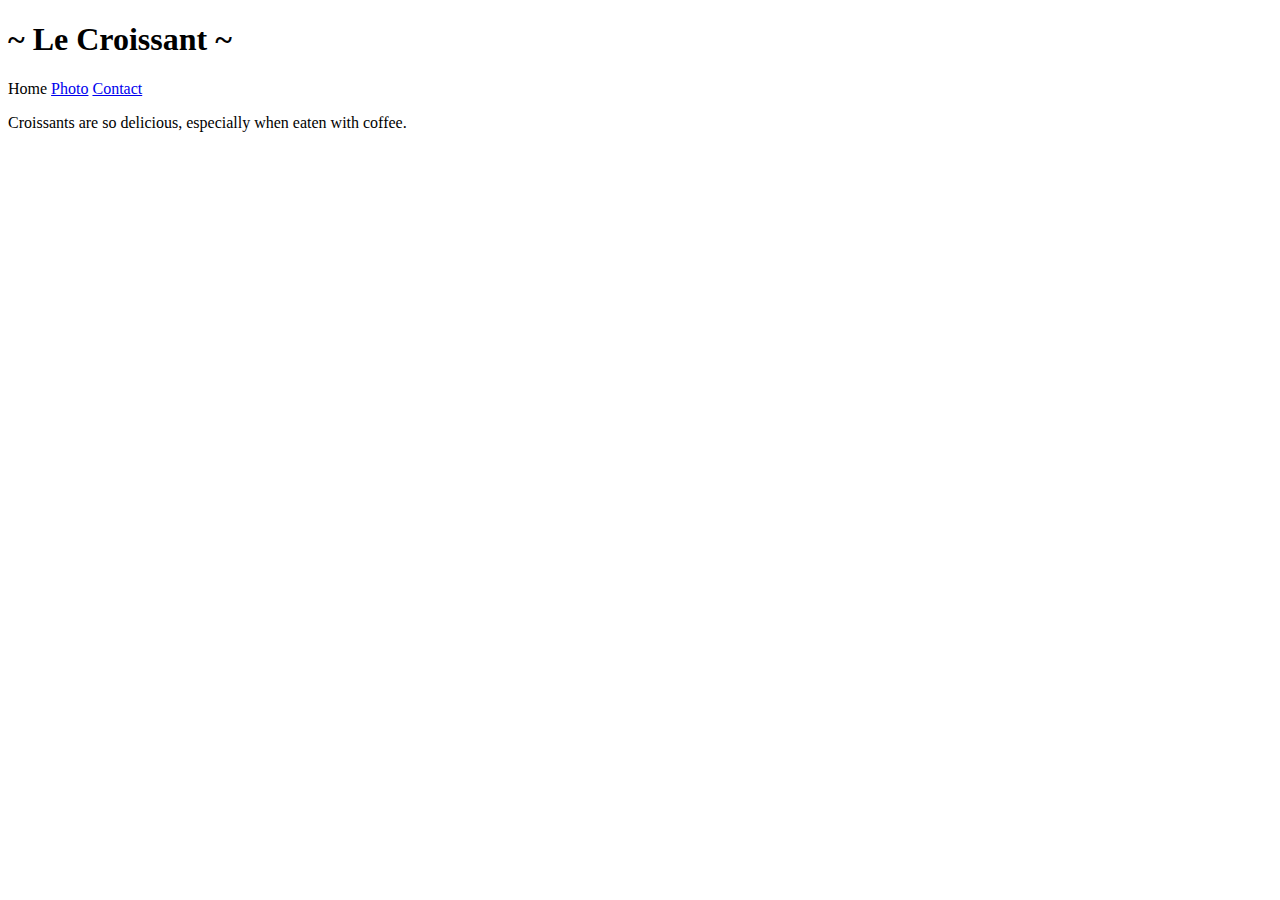
==== index.html @ 64a5640b "created html home page, photo page, and contact page." ====
<!DOCTYPE html>
<html lang="en">
  <head>
    <meta charset="UTF-8" />
    <meta http-equiv="X-UA-Compatible" content="IE=edge" />
    <meta name="viewport" content="width=device-width, initial-scale=1.0" />
    <link rel="stylesheet" href="/css/styles.css" />
    <title>Home</title>
  </head>
  <body>
    <h1>~ Le Croissant ~</h1>
    <div class="links">
      <a class="visited-link">Home</a>
      <a href="/photo.html">Photo</a>
      <a href="/contact.html">Contact</a>
      <p>Croissants are so delicious, especially when eaten with coffee.</p>
    </div>
  </body>
</html>
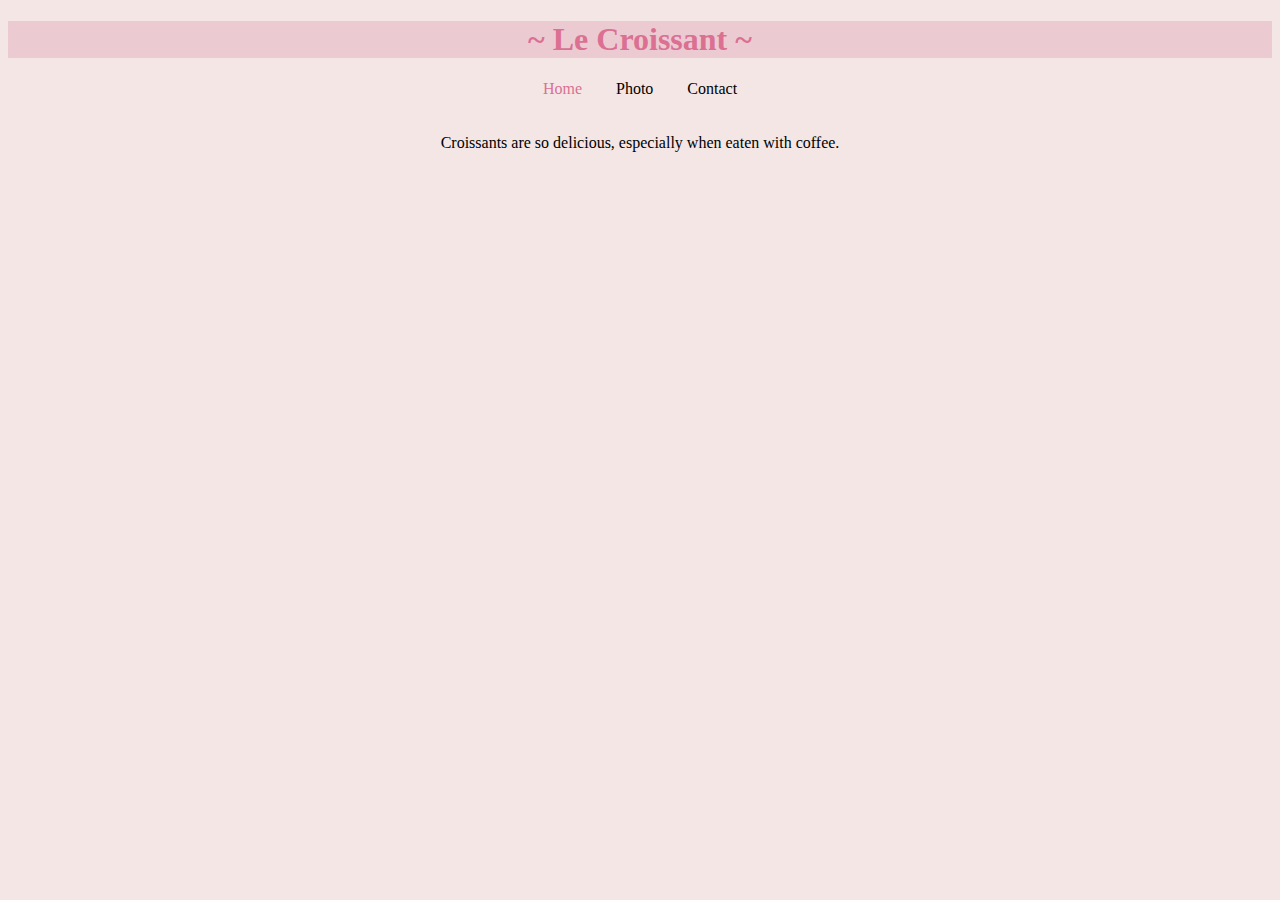
==== commit d9dfa1c8: "added css to webpages" ====
--- a/index.html
+++ b/index.html
@@ -4,15 +4,15 @@
     <meta charset="UTF-8" />
     <meta http-equiv="X-UA-Compatible" content="IE=edge" />
     <meta name="viewport" content="width=device-width, initial-scale=1.0" />
-    <link rel="stylesheet" href="/css/styles.css" />
+    <link rel="stylesheet" href="css/styles.css" />
     <title>Home</title>
   </head>
   <body>
     <h1>~ Le Croissant ~</h1>
     <div class="links">
       <a class="visited-link">Home</a>
-      <a href="/photo.html">Photo</a>
-      <a href="/contact.html">Contact</a>
+      <a href="photo.html">Photo</a>
+      <a href="contact.html">Contact</a>
       <p>Croissants are so delicious, especially when eaten with coffee.</p>
     </div>
   </body>
--- a/css/styles.css
+++ b/css/styles.css
@@ -0,0 +1,34 @@
+body {
+  background-color: #f3e6e5;
+}
+
+h1 {
+  text-align: center;
+  color: palevioletred;
+  background: rgba(216, 112, 147, 0.233);
+}
+a {
+  text-decoration: none;
+  color: black;
+  padding: 15px;
+}
+a:hover {
+  color: palevioletred;
+}
+
+p {
+  padding: 20px;
+  text-align: center;
+}
+img {
+  display: block;
+  margin: 0 auto;
+  max-width: 800px;
+  border: solid 15px rgba(216, 112, 147, 0.233);
+}
+.links {
+  text-align: center;
+}
+.visited-link {
+  color: palevioletred;
+}
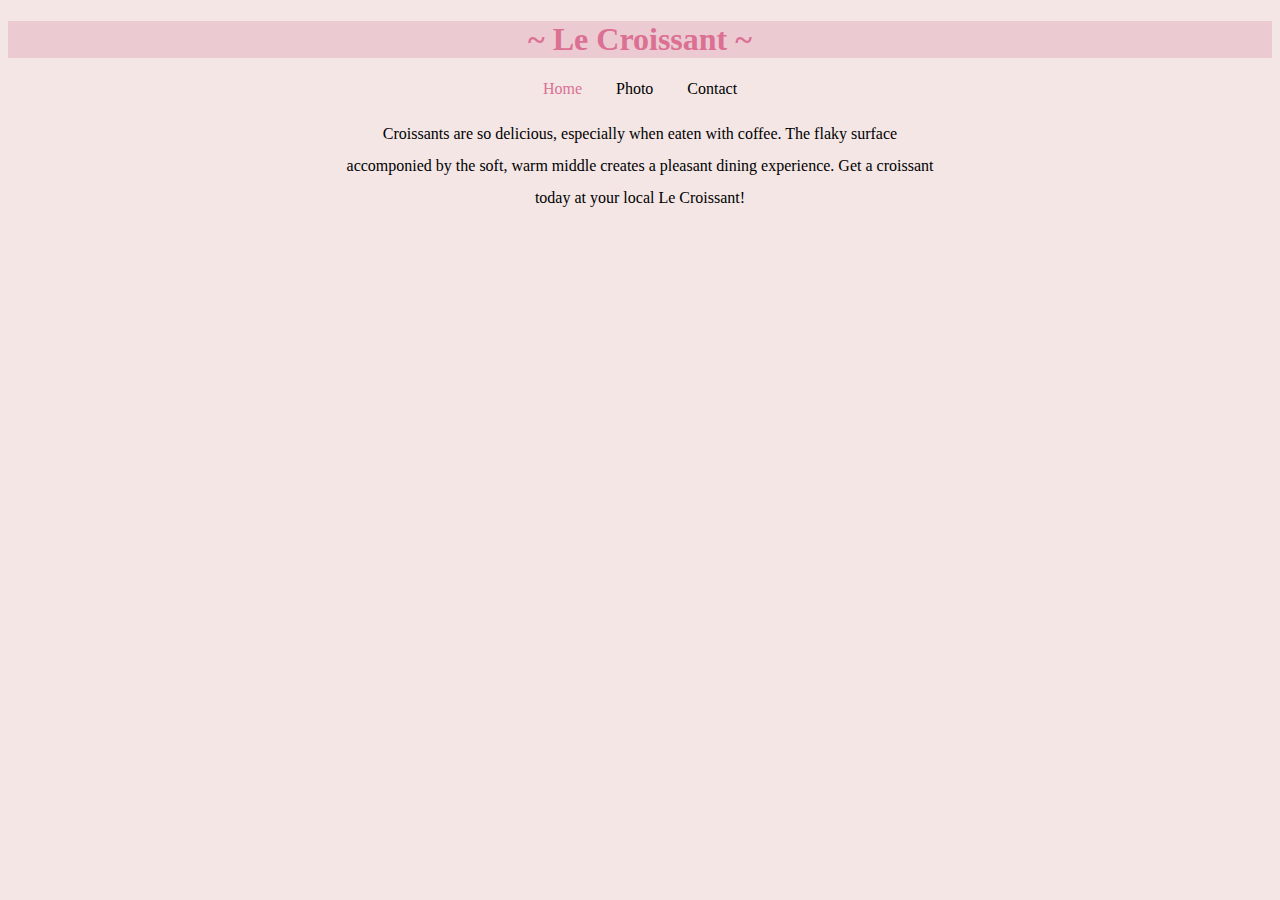
==== commit fb7558f4: "Made the website more SEO friendly" ====
--- a/index.html
+++ b/index.html
@@ -5,7 +5,11 @@
     <meta http-equiv="X-UA-Compatible" content="IE=edge" />
     <meta name="viewport" content="width=device-width, initial-scale=1.0" />
     <link rel="stylesheet" href="css/styles.css" />
-    <title>Home</title>
+    <title>A flavorful depiction of the beloved croissant | Le Croissant</title>
+    <meta
+      name="description"
+      content="A description of the classic baked good will definitely steer you towards trying a croissant"
+    />
   </head>
   <body>
     <h1>~ Le Croissant ~</h1>
@@ -13,7 +17,11 @@
       <a class="visited-link">Home</a>
       <a href="photo.html">Photo</a>
       <a href="contact.html">Contact</a>
-      <p>Croissants are so delicious, especially when eaten with coffee.</p>
+      <p>
+        Croissants are so delicious, especially when eaten with coffee. The
+        flaky surface accomponied by the soft, warm middle creates a pleasant
+        dining experience. Get a croissant today at your local Le Croissant!
+      </p>
     </div>
   </body>
 </html>
--- a/css/styles.css
+++ b/css/styles.css
@@ -19,6 +19,9 @@
 p {
   padding: 20px;
   text-align: center;
+  width: 600px;
+  margin: 0 auto;
+  line-height: 2;
 }
 img {
   display: block;
@@ -32,3 +35,8 @@
 .visited-link {
   color: palevioletred;
 }
+.email-link {
+  color: palevioletred;
+  text-decoration: underline;
+  padding: 0;
+}
